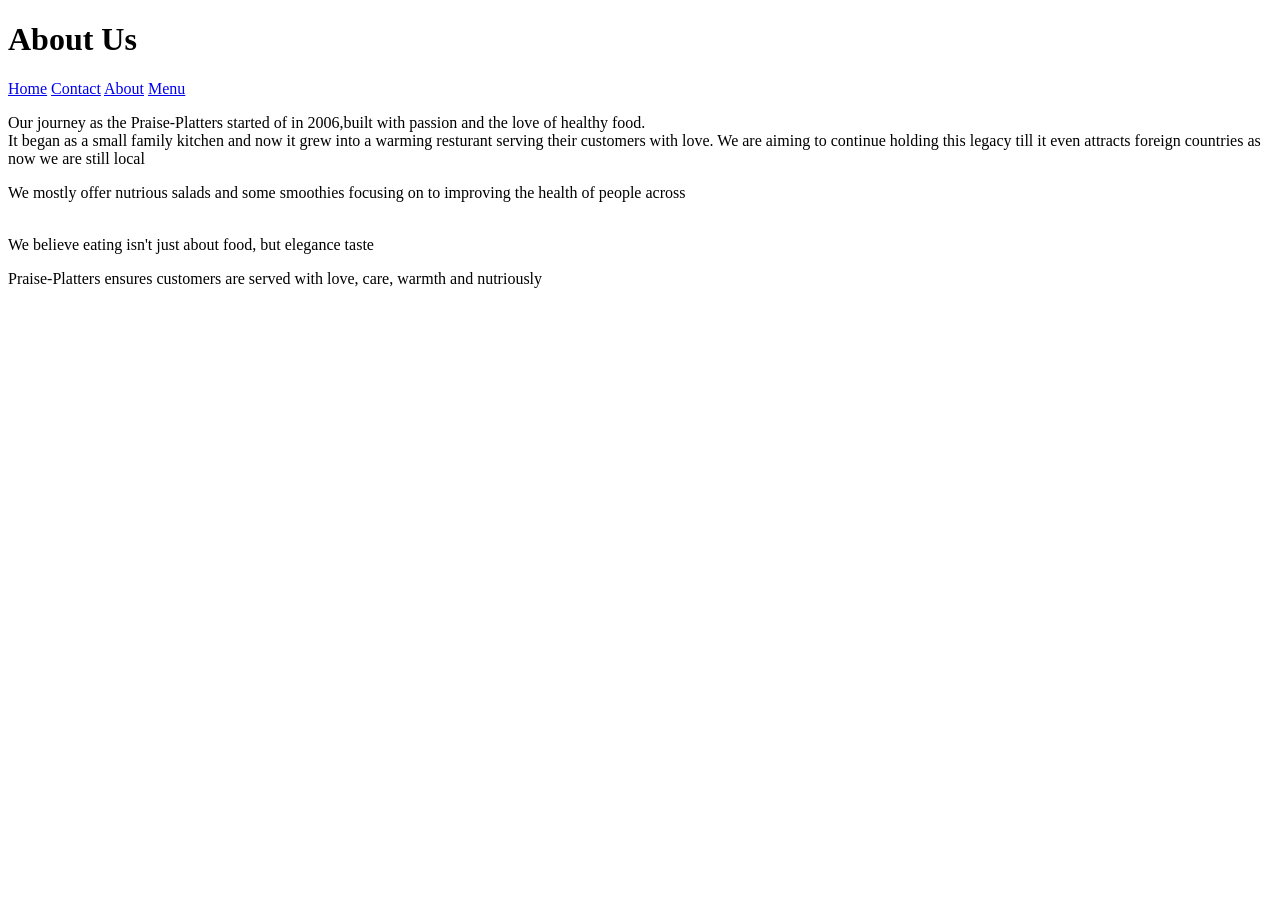
==== about.html @ 3e9d8527 "Updated content" ====
<!DOCTYPE html>
<html lang="en">
<head>
    <meta charset="UTF-8">
    <meta name="viewport" content="width=device-width, initial-scale=1.0">
    <title>About Us</title>
</head>
<body>
    <header>
        <h1>About Us</h1>

        <nav>
            <a href="index.html">Home</a>
            <a href="contact.html">Contact</a>
            <a href="about.html">About</a>
            <a href="menu.html">Menu</a>
        </nav>
    </header>

    <main>
        <p>Our journey as the Praise-Platters started of in 2006,built with passion and the love of healthy food.<br> It began as a small family kitchen and now it grew into a warming resturant serving their customers with love. We are aiming to continue holding this legacy till it even attracts foreign countries as now we are still local<br></p>
        <p>We mostly offer nutrious salads and some smoothies focusing on to improving the health of people across</p>
        <br>We believe eating isn't just about food, but elegance taste<br>
    </main>

    <footer>
        <p>Praise-Platters ensures customers are served with love, care, warmth and nutriously</p>
    </footer>
    
</body>
</html>
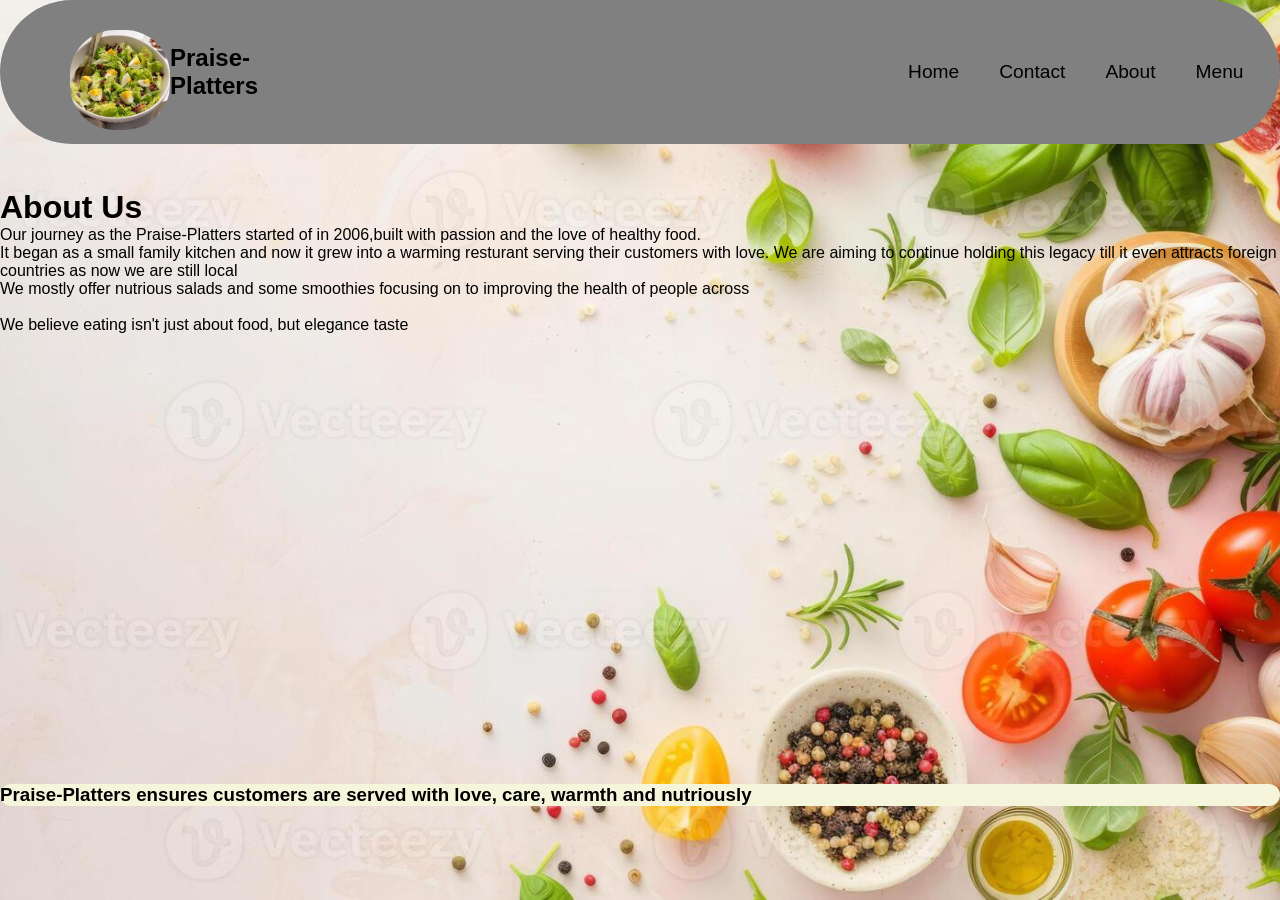
==== commit 84e7a4c0: "my-praiseplaters-page" ====
--- a/about.html
+++ b/about.html
@@ -4,18 +4,25 @@
     <meta charset="UTF-8">
     <meta name="viewport" content="width=device-width, initial-scale=1.0">
     <title>About Us</title>
+      <link rel="stylesheet" href="about.css">
 </head>
 <body>
     <header>
-        <h1>About Us</h1>
-
+        <div class="logo">
+            <img src="images/salad logo.jpg">
+        </div>
+        <h2>Praise-Platters</h2>
         <nav>
-            <a href="index.html">Home</a>
-            <a href="contact.html">Contact</a>
-            <a href="about.html">About</a>
-            <a href="menu.html">Menu</a>
+            <ul>
+                <li><a href="index.html">Home</a></li>
+                <li><a href="contact.html">Contact</a></li>
+                <li><a href="about.html">About</a></li>
+                <li><a href="menu.html">Menu</a></li>
+            </ul>
         </nav>
     </header>
+
+ <h1>About Us</h1>
 
     <main>
         <p>Our journey as the Praise-Platters started of in 2006,built with passion and the love of healthy food.<br> It began as a small family kitchen and now it grew into a warming resturant serving their customers with love. We are aiming to continue holding this legacy till it even attracts foreign countries as now we are still local<br></p>
@@ -24,7 +31,7 @@
     </main>
 
     <footer>
-        <p>Praise-Platters ensures customers are served with love, care, warmth and nutriously</p>
+        <h3>Praise-Platters ensures customers are served with love, care, warmth and nutriously</p>
     </footer>
     
 </body>
--- a/about.css
+++ b/about.css
@@ -0,0 +1,66 @@
+*{
+    margin: 0px;
+    padding: 0px;
+}
+
+body{
+    background-image: URL(images/bright\ background.jpeg);
+    background-repeat: no-repeat;
+    background-position: center;
+    background-attachment: fixed;
+    background-size: cover;
+    font-family: Arial, Helvetica, sans-serif;
+}
+
+header{
+    margin: 0%;
+    padding: 0%;
+    background-color: grey;
+    justify-content: space-between;
+    align-items: center;
+    display: flex;
+    align-items: center;
+    position: sticky;
+    border-radius: 98px;
+}
+
+.logo img{
+    height: 100px;
+    width: 100px;
+    margin-left: 70px;
+    margin-top: 30px;
+    margin-bottom: 10px;
+    border-radius: 45px;
+}
+
+h2{
+    margin-right: 650px;   
+}
+
+nav ul{
+    list-style: none;
+    display: flex;
+    gap: 40px;
+    margin-right: 135px;
+}
+
+nav a{
+    font-size: larger;
+    text-decoration: none;
+    color: black;
+}
+
+nav a:hover{
+    background-color: green;
+    border-radius: 10px;
+}
+
+h1{
+    margin-top: 45px;
+}
+
+footer{
+    background-color: beige;
+    border-radius: 20px;
+    margin-top: 450px;
+}
